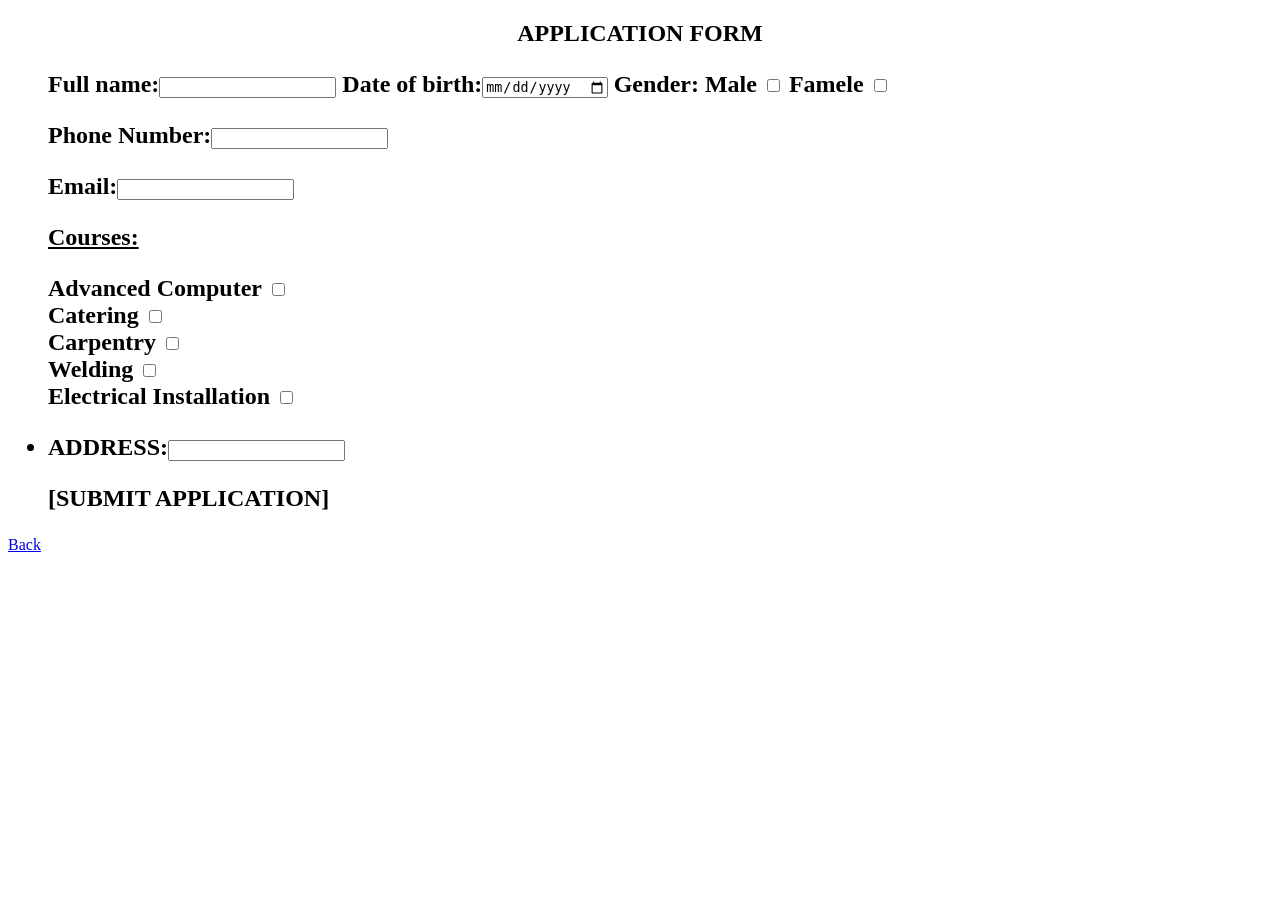
==== Apply.html @ 75717f36 "Add files via upload" ====
<!DOCTYPE html>

<html>
<head>
  
  <title>Application form</title>
</head>
<body>
  <h2>
    <center><b>APPLICATION FORM</b></center>
    <ul>
        Full name:<input type="name">
      Date of birth:<input type="Date">
      Gender:
      <lable>
        Male
        <input type="checkbox"name="gender"value="Male">
      </lable>
      <lable>
        Famele
        <input type="checkbox"name="gender"value="Female">
      </lable>
      <p>Phone Number:<input type="Phone Number"></p>
      Email:<input type="text">
      <p><u>Courses:</u></p>
      <lable>
        Advanced Computer
        <input type="checkbox"name="course"value="advanced computer">
      </lable></br>
      <lable>
        Catering
        <input type="checkbox"name="course"value="Catering">
        
      </lable><br>
      <lable>
        Carpentry
        <input type="checkbox"name="course"value="Carpentry">
      </lable><br>
      <lable>
        Welding
        <input type="checkbox"name="course"value="Welding">
      </lable><br>
      <lable>
        Electrical Installation
        <input type="checkbox"name="course"value="Electrical installation">
      </lable><br>
      <p><li>ADDRESS:<input type="text"></li></p>
      [SUBMIT APPLICATION]
    </ul>  
  </h2>
  <a href="Index.html">Back</a>
</body>
</html>
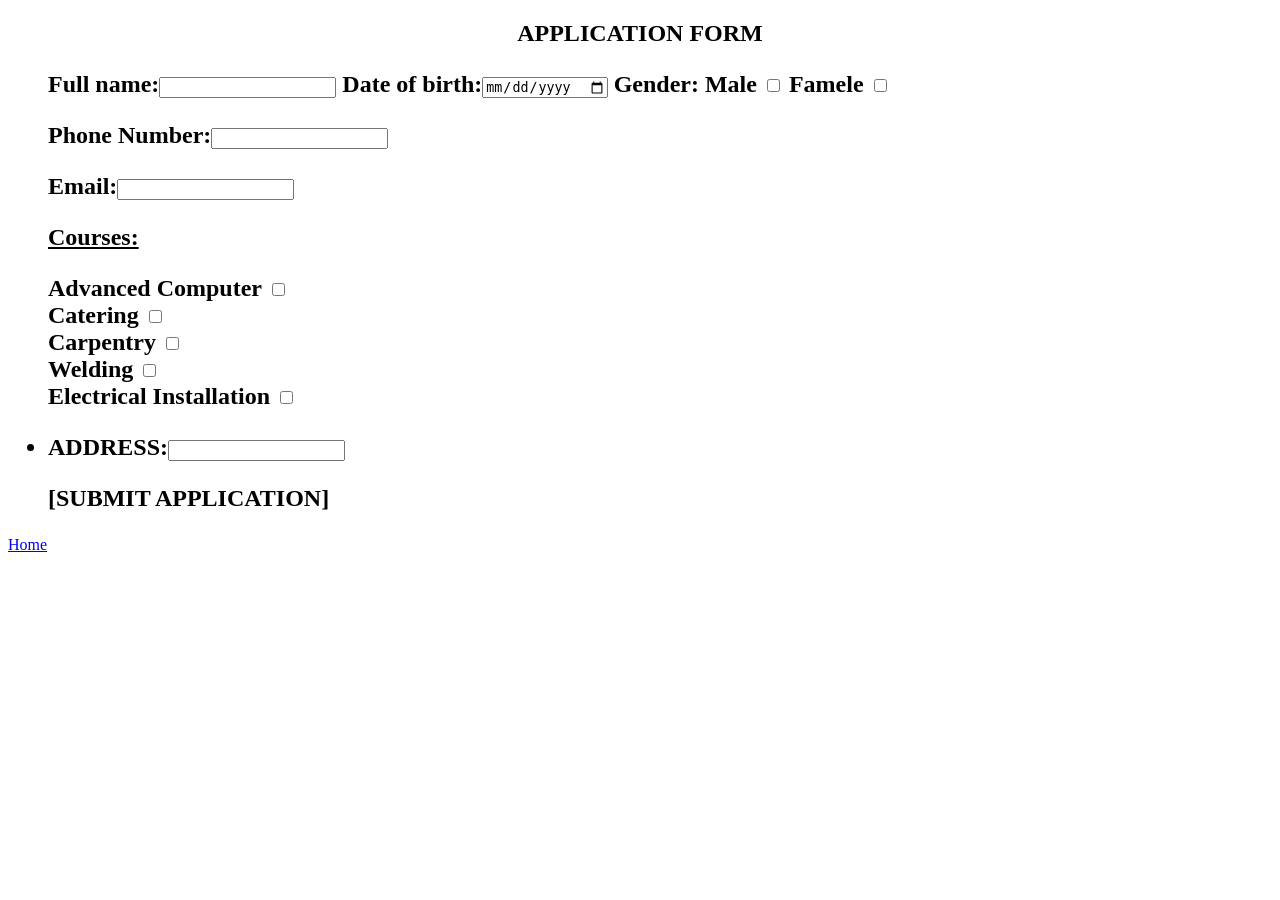
==== commit d37a0496: "Change link from 'Back' to 'Home' in Apply.html" ====
--- a/Apply.html
+++ b/Apply.html
@@ -48,6 +48,6 @@
       [SUBMIT APPLICATION]
     </ul>  
   </h2>
-  <a href="Index.html">Back</a>
+  <a href="index.html">Home</a>
 </body>
 </html>
